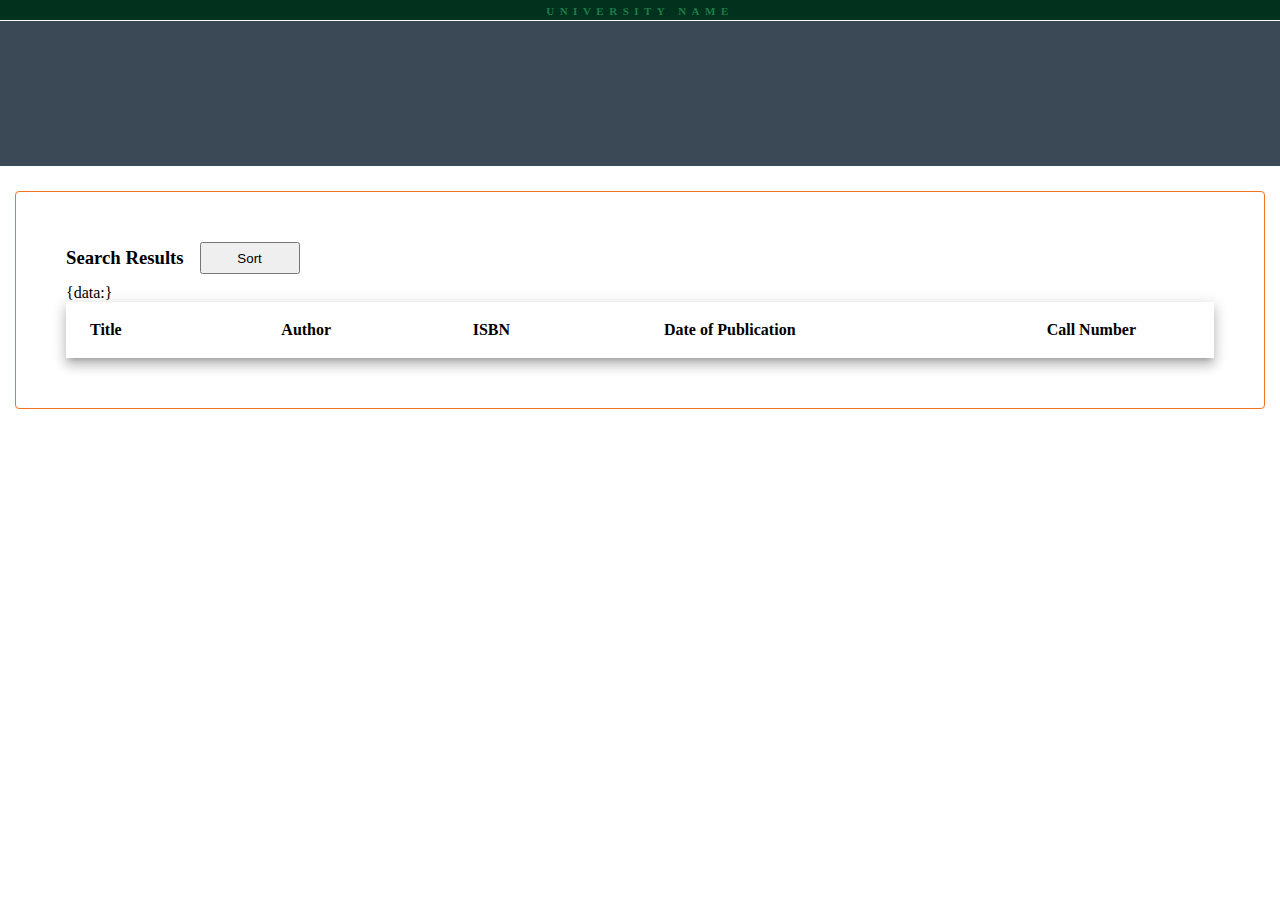
==== src/components/search-results/index.html @ 74f0baab "Moved files around" ====
<!DOCTYPE html>
<html lang="en">
<head>
    <meta charset="UTF-8">
    <meta http-equiv="X-UA-Compatible" content="IE=edge">
    <meta name="viewport" content="width=device-width, initial-scale=1.0">
    <title>Library Database</title>
    <link rel="stylesheet" href="styles.css">
</head>
<body>
    <div class="header">
        <div class="sliver">
            <strong class="sliver-header">UNIVERSITY NAME</strong>
        </div>
        <div class="masthead"></div>
    </div>
    <div class="page-content">
        <div class="table-viewport">
            <div class="sort-wrapper">
                <h3 style="margin: 0 1rem 10px 0; align-self: center;">Search Results</h3>
                <div class="sort-dropdown">
                    <button onclick="toggleDropdown()" class="sort-button">Sort</button>
                    <ul id="dropdown-items" class="hide">
                        <li class="sort-option" onclick="sortTable(0)">By Title</li>
                        <li class="sort-option" onclick="sortTable(3)">By Date of Publication</li>
                    </ul>
                </div>
            </div>
            <table>
                <tbody id="results">
                    <tr>
                        <th>Title</th>
                        <th>Author</th>
                        <th>ISBN</th>
                        <th>Date of Publication</th>
                        <th>Call Number</th>
                    </tr>
                    {data:}
                </tbody>
            </table>
        </div>
    </div>
    <script src="main.js"></script>
</body>
</html>
---- src/components/search-results/styles.css ----
* {
    padding: 0;
    margin: 0;
    box-sizing: border-box;
}

html, body { 
    height: 100%; 
    width: 100%;
    overflow-y: auto;
}

body { 
    background: #ffffff;
}

.header {
    top: 0;
    width: 100%;
    height: auto;
    position: fixed;
    z-index: 1000;
}

.sliver {
    top: 0;
    width: 100%;
    height: 21px;
    background-color: #01321e;
    border-bottom: 1px solid #ffffff;
    display: flex;
    align-items: center;
    justify-content: center;
}

.sliver-header {
    height: 11px;
    font-size: 11px;
    letter-spacing: .5em;
    color: #1f7c47;
}

.masthead {
    top: 21px;
    width: 100%;
    height: 145px;
    background-color: #3a4955;
}

.page-content {
    position: relative;
    top: 166px;
    margin-top: 25px;
    width: 100%;
    height: auto;
    display: flex;
    justify-content: center;
}

.table-viewport {
    display: grid;
    grid-template-rows: 1fr auto;
    border: 1px solid #f47321;
    border-radius: 4px;
    padding: 50px;
    width: 1250px;
}

#dropdown-items {
    list-style: none;
    position: absolute;
    z-index: 750;
    box-shadow: 0 5px 5px -3px rgba(0, 0, 0, 20%), 0 8px 10px 1px rgba(0 ,0 ,0 , 14%), 0 3px 14px 2px rgba(0, 0, 0, 12%);
}

#dropdown-items li {
    color: black;
    height: 2rem;
}

.hide {
    display: none;
}

.sort-wrapper {
    display: flex;
    justify-content: flex-start;
}

.sort-dropdown {
    display: inline-block;
    justify-content: flex-end;
    margin: 0 0 10px 0;
}

.sort-dropdown button {
    width: 100px;
    height: 2rem;
}

li {
    background-color: white;
    display: flex;
    align-items: center;
    padding: 1.25rem 0.5rem;
}

li:hover {
    background-color: lightgray;
    cursor: pointer;
}

table {
    display: grid;
    width: 100%;
    box-shadow: 0 5px 5px -3px rgba(0, 0, 0, 20%), 0 8px 10px 1px rgba(0 ,0 ,0 , 14%), 0 3px 14px 2px rgba(0, 0, 0, 12%);
    max-height: 497px;
    overflow-y: auto;
}

tr {
    display: grid;
    grid-template-columns: 1fr 1fr 1fr 2fr 1fr;
    grid-auto-rows: minmax(3rem, auto);
}

tr:first-child {
    background-color: white;
    position: sticky;
    top: 0px;
    z-index: 500;
}

th {
    min-height: 3.5rem;
    position: sticky;
    top: 0px;
    z-index: 500;
}

th:hover {
    background-color: lightgrey;
    cursor: pointer;
}

th:active {
    background-color: darkgray;
}

th, td {
    padding-left: 1.5rem;
    display: flex;
    justify-content: start;
    align-items: center;
}

tr:not(:last-child) {
    border-bottom: 1px solid lightgrey;
}
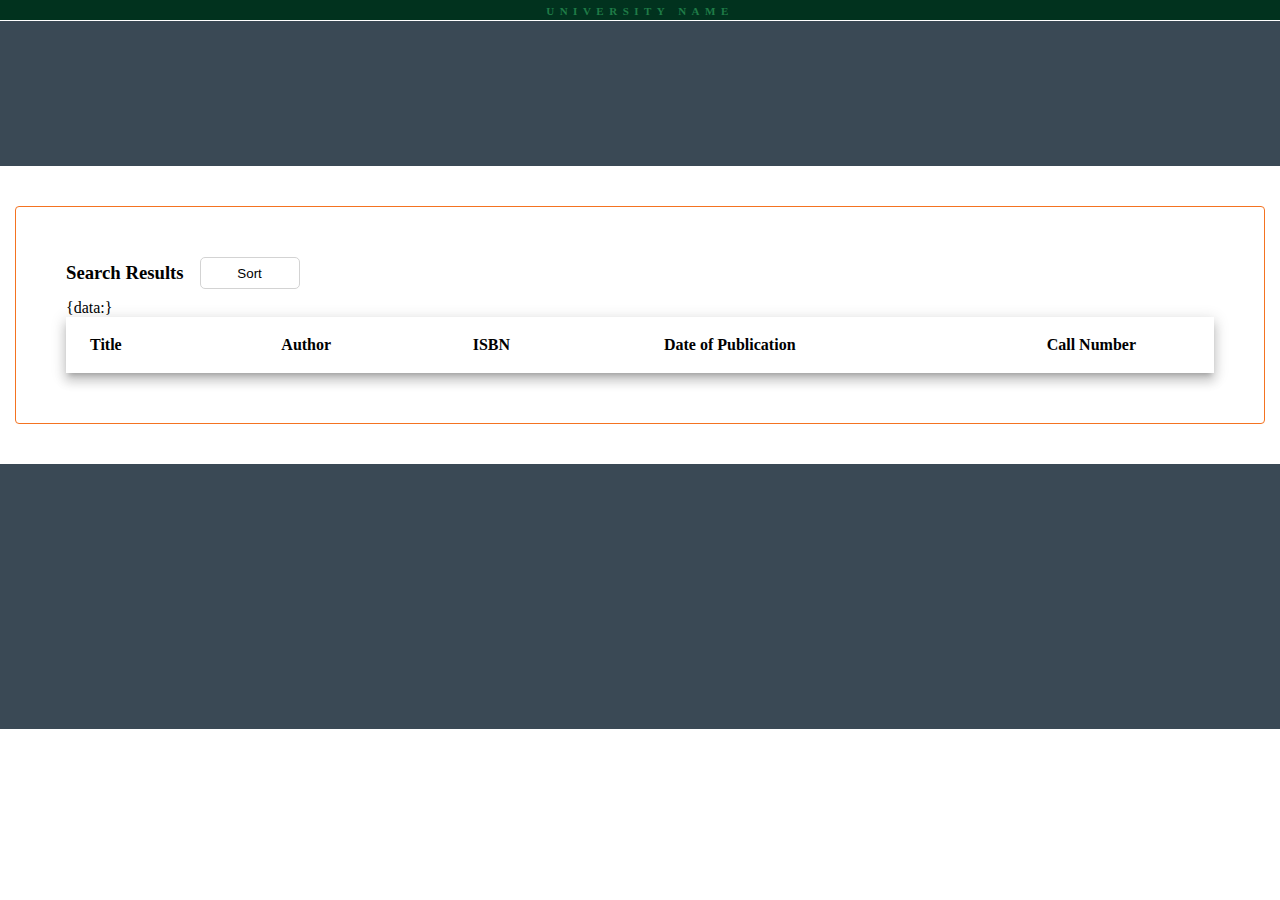
==== commit d80d0482: "Commented main.js and clean up of html and css files" ====
--- a/src/components/search-results/index.html
+++ b/src/components/search-results/index.html
@@ -8,16 +8,16 @@
     <link rel="stylesheet" href="styles.css">
 </head>
 <body>
-    <div class="header">
-        <div class="sliver">
-            <strong class="sliver-header">UNIVERSITY NAME</strong>
+    <div id="header">
+        <div id="sliver">
+            <strong id="sliver-header">UNIVERSITY NAME</strong>
         </div>
-        <div class="masthead"></div>
+        <div id="masthead"></div>
     </div>
-    <div class="page-content">
+    <div id="page-content">
         <div class="table-viewport">
             <div class="sort-wrapper">
-                <h3 style="margin: 0 1rem 10px 0; align-self: center;">Search Results</h3>
+                <h3 class="table-title">Search Results</h3>
                 <div class="sort-dropdown">
                     <button onclick="toggleDropdown()" class="sort-button">Sort</button>
                     <ul id="dropdown-items" class="hide">
@@ -40,6 +40,7 @@
             </table>
         </div>
     </div>
+    <div id="footer"></div>
     <script src="main.js"></script>
 </body>
 </html>--- a/src/components/search-results/styles.css
+++ b/src/components/search-results/styles.css
@@ -1,20 +1,52 @@
+/* 
+   |---------------------------------------------------------------------------------------------|
+   | Table of Contents --------------------------------------------------------------------------|
+   |---------------------------------------------------------------------------------------------|
+   |    * {}
+   |    html, body {}
+   |    body {}
+   |        #header {}                                                             z-index = 1000|
+   |            #sliver {}
+   |                #sliver-header {}
+   |                #masthead {}
+   |        #page-content {}
+   |            .table-viewport {}
+   |                .sort-wrapper {}
+   |                    .table-title {}
+   |                    .sort-dropdown {}
+   |                        .sort-button {}
+   |                        #dropdown-items {}                                     z-index =  750|    
+   |                            .sort-option {} :hover :active
+   |                            .hide {}
+   |                table {}
+   |                    tr {} :first-child :not(:last-child) :hover                z-index =  500|
+   |                        th {}
+   |                        th, td {}
+   |        #footer {}
+   |---------------------------------------------------------------------------------------------|
+*/
+
+/*----------------------------------------------------------------------------------------------*/
 * {
     padding: 0;
     margin: 0;
     box-sizing: border-box;
 }
 
+/*----------------------------------------------------------------------------------------------*/
 html, body { 
     height: 100%; 
     width: 100%;
     overflow-y: auto;
 }
 
+/*----------------------------------------------------------------------------------------------*/
 body { 
     background: #ffffff;
 }
 
-.header {
+/*----------------------------------------------------------------------------------------------*/
+#header {
     top: 0;
     width: 100%;
     height: auto;
@@ -22,7 +54,7 @@
     z-index: 1000;
 }
 
-.sliver {
+#sliver {
     top: 0;
     width: 100%;
     height: 21px;
@@ -33,30 +65,32 @@
     justify-content: center;
 }
 
-.sliver-header {
+#sliver-header {
     height: 11px;
     font-size: 11px;
     letter-spacing: .5em;
     color: #1f7c47;
 }
 
-.masthead {
+#masthead {
     top: 21px;
     width: 100%;
     height: 145px;
     background-color: #3a4955;
 }
 
-.page-content {
-    position: relative;
-    top: 166px;
-    margin-top: 25px;
+/*----------------------------------------------------------------------------------------------*/
+#page-content {
+    margin-top: 166px;
+    padding-top: 40px;
+    padding-bottom: 40px;
     width: 100%;
     height: auto;
     display: flex;
     justify-content: center;
 }
 
+/*----------------------------------------------------------------------------------------------*/
 .table-viewport {
     display: grid;
     grid-template-rows: 1fr auto;
@@ -66,6 +100,42 @@
     width: 1250px;
 }
 
+/*----------------------------------------------------------------------------------------------*/
+.sort-wrapper {
+    display: flex;
+    justify-content: flex-start;
+}
+
+/*----------------------------------------------------------------------------------------------*/
+.table-title {
+    margin: 0 1rem 10px 0; 
+    align-self: center;
+}
+
+.sort-dropdown {
+    display: inline-block;
+    justify-content: flex-end;
+    margin: 0 0 10px 0;
+}
+
+/*----------------------------------------------------------------------------------------------*/
+.sort-button {
+    width: 100px;
+    height: 2rem;
+    cursor: pointer;
+    background-color: transparent;
+    border: 1px solid lightgray;
+    border-radius: 5px;
+}
+
+.sort-button:hover {
+    background-color: lightgray;
+}
+
+.sort-button:active {
+    background-color: darkgray;
+}
+
 #dropdown-items {
     list-style: none;
     position: absolute;
@@ -73,43 +143,30 @@
     box-shadow: 0 5px 5px -3px rgba(0, 0, 0, 20%), 0 8px 10px 1px rgba(0 ,0 ,0 , 14%), 0 3px 14px 2px rgba(0, 0, 0, 12%);
 }
 
-#dropdown-items li {
+/*----------------------------------------------------------------------------------------------*/
+.sort-option {
     color: black;
     height: 2rem;
+    background-color: white;
+    display: flex;
+    align-items: center;
+    padding: 1.25rem 0.5rem;
+}
+
+.sort-option:hover {
+    background-color: lightgray;
+    cursor: pointer;
+}
+
+.sort-option:active {
+    background-color: darkgray;
 }
 
 .hide {
     display: none;
 }
 
-.sort-wrapper {
-    display: flex;
-    justify-content: flex-start;
-}
-
-.sort-dropdown {
-    display: inline-block;
-    justify-content: flex-end;
-    margin: 0 0 10px 0;
-}
-
-.sort-dropdown button {
-    width: 100px;
-    height: 2rem;
-}
-
-li {
-    background-color: white;
-    display: flex;
-    align-items: center;
-    padding: 1.25rem 0.5rem;
-}
-
-li:hover {
-    background-color: lightgray;
-    cursor: pointer;
-}
-
+/*----------------------------------------------------------------------------------------------*/
 table {
     display: grid;
     width: 100%;
@@ -131,6 +188,14 @@
     z-index: 500;
 }
 
+tr:not(:last-child) {
+    border-bottom: 1px solid lightgrey;
+}
+
+tr:hover {
+    background-color: lightgray;
+}
+
 th {
     min-height: 3.5rem;
     position: sticky;
@@ -138,15 +203,6 @@
     z-index: 500;
 }
 
-th:hover {
-    background-color: lightgrey;
-    cursor: pointer;
-}
-
-th:active {
-    background-color: darkgray;
-}
-
 th, td {
     padding-left: 1.5rem;
     display: flex;
@@ -154,6 +210,9 @@
     align-items: center;
 }
 
-tr:not(:last-child) {
-    border-bottom: 1px solid lightgrey;
+/*----------------------------------------------------------------------------------------------*/
+#footer {
+    width: 100%;
+    height: 265px;
+    background-color: #3a4955;
 }